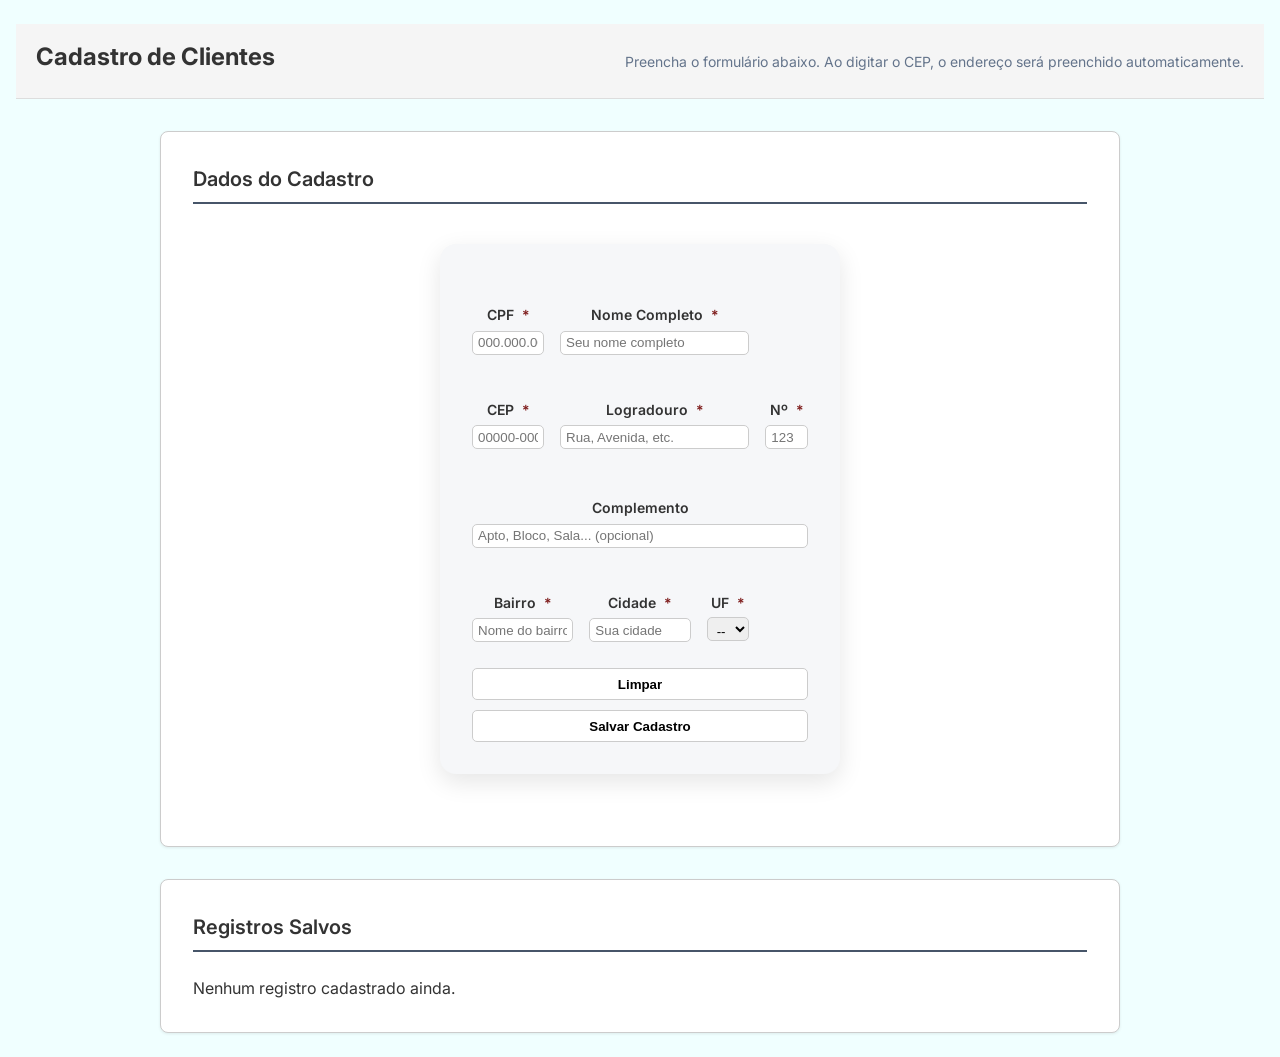
==== cep.html @ c07da48b "feat: add consolidated CSS styles, loading animation, and initial .gitignore for JavaScript files - " ====
<!DOCTYPE html>
<html lang="pt-BR">

<head>
  <meta charset="UTF-8" />
  <meta name="viewport" content="width=device-width, initial-scale=1.0" />
  <meta name="description"
    content="Formulário de cadastro com busca de CEP via API ViaCEP e armazenamento no LocalStorage" />
  <title>Aula 07 — Formulário com CEP</title>

  <link rel="preconnect" href="https://fonts.googleapis.com" />
  <link href="https://fonts.googleapis.com/css2?family=Inter:wght@400;600;700&display=swap" rel="stylesheet" />
  <link rel="stylesheet" href="css/styles.css" />

</head>

<body>

  <header class="page-header">
    <h1>Cadastro de Clientes</h1>
    <p>Preencha o formulário abaixo. Ao digitar o CEP, o endereço será preenchido automaticamente.</p>
  </header>

  <main class="container">
    <section class="form-section">
      <h2>Dados do Cadastro</h2>

      <form id="formRegister" novalidate>

        <!-- LINHA 1: CPF e Nome -->
        <div class="form-row">

          <div class="form-group form-group--small">
            <label for="cpf">CPF <span class="required">*</span></label>
            <input type="text" id="cpf" name="cpf" placeholder="000.000.000-00" maxlength="14" required />
          </div>

          <div class="form-group form-group--large">
            <label for="nome">Nome Completo <span class="required">*</span></label>
            <input type="text" id="nome" name="nome" placeholder="Seu nome completo" required />
          </div>

        </div>
        <!-- /LINHA 1 -->

        <!-- LINHA 2: CEP + Logradouro + Número -->
        <div class="form-row">

          <div class="form-group form-group--small">
            <label for="cep">CEP <span class="required">*</span></label>
            <input type="text" id="cep" name="cep" placeholder="00000-000" maxlength="9" required />
            <!-- Status da busca do CEP (preenchido pelo JS) -->
            <span id="cepStatus" class="field-status"></span>
          </div>

          <div class="form-group form-group--large">
            <label for="logradouro">Logradouro <span class="required">*</span></label>
            <input type="text" id="logradouro" name="logradouro" placeholder="Rua, Avenida, etc." required />
          </div>

          <div class="form-group form-group--tiny">
            <label for="numero">Nº <span class="required">*</span></label>
            <input type="text" id="numero" name="numero" placeholder="123" required />
          </div>

        </div>
        <!-- /LINHA 2 -->

        <!-- LINHA 3: Complemento -->
        <div class="form-row">

          <div class="form-group form-group--full">
            <label for="complemento">Complemento</label>
            <input type="text" id="complemento" name="complemento" placeholder="Apto, Bloco, Sala... (opcional)" />
          </div>

        </div>
        <!-- /LINHA 3 -->

        <!-- LINHA 4: Bairro, Cidade e Estado -->
        <div class="form-row">

          <div class="form-group">
            <label for="bairro">Bairro <span class="required">*</span></label>
            <input type="text" id="bairro" name="bairro" placeholder="Nome do bairro" required />
          </div>

          <div class="form-group">
            <label for="cidade">Cidade <span class="required">*</span></label>
            <input type="text" id="cidade" name="cidade" placeholder="Sua cidade" required />
          </div>

          <div class="form-group form-group--tiny">
            <label for="estado">UF <span class="required">*</span></label>
            <select id="estado" name="estado" required>
              <option value="">--</option>
              <option value="AC">AC</option>
              <option value="AL">AL</option>
              <option value="AP">AP</option>
              <option value="AM">AM</option>
              <option value="BA">BA</option>
              <option value="CE">CE</option>
              <option value="DF">DF</option>
              <option value="ES">ES</option>
              <option value="GO">GO</option>
              <option value="MA">MA</option>
              <option value="MT">MT</option>
              <option value="MS">MS</option>
              <option value="MG">MG</option>
              <option value="PA">PA</option>
              <option value="PB">PB</option>
              <option value="PR">PR</option>
              <option value="PE">PE</option>
              <option value="PI">PI</option>
              <option value="RJ">RJ</option>
              <option value="RN">RN</option>
              <option value="RS">RS</option>
              <option value="RO">RO</option>
              <option value="RR">RR</option>
              <option value="SC">SC</option>
              <option value="SP">SP</option>
              <option value="SE">SE</option>
              <option value="TO">TO</option>
            </select>
          </div>

        </div>
        <!-- /LINHA 4 -->

        <div class="form-actions">
          <button type="button" id="btnLimpar" class="btn btn--secondary">Limpar</button>
          <button type="submit" id="btnSalvar" class="btn btn--primary">Salvar Cadastro</button>
        </div>

      </form>
    </section>

    <section class="table-section">
      <h2>Registros Salvos</h2>

      <p id="emptyMessage" class="empty-message">
        Nenhum registro cadastrado ainda.
      </p>

      <div class="table-wrapper" id="tableWrapper" hidden>
        <table id="tabelaRegistros">
          <thead>
            <tr>
              <th>CPF</th>
              <th>Nome</th>
              <th>CEP</th>
              <th>Endereço</th>
              <th>Bairro</th>
              <th>Cidade/UF</th>
              <th>Ações</th>
            </tr>
          </thead>

          <tbody id="tableBody">
          </tbody>
        </table>
      </div>

    </section>
  </main>

  <script src="js/app.js"></script>

</body>

</html>
---- css/styles.css ----
/* ================================================================
   STYLES.CSS — Arquivo consolidado com todos os estilos
   ================================================================
   Consolidação de:
   - cep/style.css (Grid system de 8pt, formulário CEP)
   - form/style.css (Estilos IMC)
   - home/style.css (Estilos da página inicial)
   - salary/style.css (Estilos do cálculo de salário)
   ================================================================ */


/* ================================================================
   1. VARIÁVEIS GLOBAIS (Tokens de Design)
   ================================================================ */
:root {
  /* --- Paleta de Cores --- */
  --color-bg:         azure;    /* Fundo da página */
  --color-surface:    white;    /* Fundo dos cards/formulário */
  --color-border:     #ccc;     /* Bordas dos inputs */
  --color-primary:    #475569;  /* Azul principal */
  --color-primary-dk: #334155;  /* Azul escuro (hover) */
  --color-danger:     #7f1d1d;  /* Vermelho para exclusão */
  --color-danger-dk:  #5f1616;  /* Vermelho escuro (hover) */
  --color-text:       #333;     /* Texto principal */
  --color-muted:      #64748b;  /* Texto secundário/placeholder */
  --color-required:   #7f1d1d;  /* Asterisco de campo obrigatório */
  --color-success:    #3f5f4a;  /* Verde para feedback positivo */
  --color-warning:    #8a6d3b;  /* Amarelo para avisos */

  /* --- Tipografia --- */
  --font-family:      'Inter', 'Georgia', 'Times New Roman', sans-serif;
  --font-size-sm:     0.875rem;  /* 14px */
  --font-size-md:     1rem;       /* 16px */
  --font-size-lg:     1.25rem;    /* 20px */
  --font-size-xl:     1.5rem;     /* 24px */

  /* --- Espaçamentos (8pt Grid) --- */
  --space-1: 4px;     /* 0.5 × 8 */
  --space-2: 8px;     /* 1  × 8 */
  --space-3: 16px;    /* 2  × 8 */
  --space-4: 24px;    /* 3  × 8 */
  --space-5: 32px;    /* 4  × 8 */
  --space-6: 48px;    /* 6  × 8 */
  --space-7: 64px;    /* 8  × 8 */

  /* --- Bordas e Sombras --- */
  --radius:     8px;
  --radius-sm:  4px;
  --shadow-sm:  0 1px 3px rgba(0, 0, 0, 0.08);
  --shadow-md:  0 4px 12px rgba(0, 0, 0, 0.10);
}


/* ================================================================
   2. RESET & BASE
   Normaliza estilos diferentes entre navegadores
   ================================================================ */
*,
*::before,
*::after {
  box-sizing: border-box;
  margin: 0;
  padding: 0;
}

body {
  font-family: var(--font-family);
  font-size: var(--font-size-md);
  color: var(--color-text);
  background-color: var(--color-bg);
  padding: var(--space-4) var(--space-3);
  line-height: 1.5;
}

a {
  text-decoration: none;
  color: inherit;
}


/* ================================================================
   3. HEADER & NAVEGAÇÃO
   ================================================================ */
header {
  background: whitesmoke;
  color: #333;
  padding: 15px 20px;
  display: flex;
  justify-content: space-between;
  align-items: center;
  border-bottom: 1px solid #ddd;
}

.btnHeader {
  display: flex;
  align-items: center;
  gap: 20px;
}

.btnHeader a {
  margin-left: 15px;
  font-weight: bold;
}

.btnHeader a:hover {
  text-decoration: underline;
}

nav {
  display: flex;
  align-items: center;
  gap: 20px;
}

nav a {
  margin-left: 15px;
  font-weight: bold;
}

nav a:hover {
  text-decoration: underline;
}


/* ================================================================
   4. LAYOUT — Estrutura da Página
   ================================================================ */

.page-header {
  text-align: center;
  margin-bottom: var(--space-5);
}

.page-header h1 {
  font-size: var(--font-size-xl);
  font-weight: 700;
  color: var(--color-text);
  margin-bottom: var(--space-2);
}

.page-header p {
  color: var(--color-muted);
  font-size: var(--font-size-sm);
}

.introduction {
  background-color: transparent;
  border-bottom: 1px solid #e5e7eb;
  color: #333;
  padding: 60px 20px;
  text-align: center;
}

.container {
  max-width: 960px;
  margin: 0 auto;
  display: flex;
  flex-direction: column;
  gap: var(--space-5);
}


/* ================================================================
   5. CARDS / SEÇÕES
   ================================================================ */
.form-section,
.table-section,
.card {
  background-color: var(--color-surface);
  border: 1px solid var(--color-border);
  border-radius: var(--radius);
  box-shadow: var(--shadow-sm);
  padding: var(--space-5);
}

.card {
  flex: 1;
  min-width: 250px;
  transition: transform 0.2s ease, box-shadow 0.2s ease;
}

.card:hover {
  transform: translateY(-4px) scale(1.01);
  box-shadow: 0 8px 20px rgba(0, 0, 0, 0.08);
}

.cards {
  display: flex;
  gap: 20px;
  flex-wrap: wrap;
}

.form-section h2,
.table-section h2 {
  font-size: var(--font-size-lg);
  font-weight: 600;
  margin-bottom: var(--space-4);
  padding-bottom: var(--space-2);
  border-bottom: 2px solid var(--color-primary);
}


/* ================================================================
   6. FORMULÁRIO — Grid de Colunas
   ================================================================ */
form {
  text-align: center;
}

.form-row {
  display: grid;
  grid-template-columns: repeat(12, 1fr);
  gap: var(--space-3);
  margin-bottom: var(--space-3);
}

.form-group {
  grid-column: span 4;
}

.form-group--tiny {
  grid-column: span 2;
}

.form-group--small {
  grid-column: span 3;
}

.form-group--large {
  grid-column: span 7;
}

.form-group--full {
  grid-column: span 12;
}


/* ================================================================
   7. CAMPOS DE INPUT (label + input/select)
   ================================================================ */
.form-group label,
label {
  display: block;
  font-size: var(--font-size-sm);
  font-weight: 600;
  color: var(--color-text);
  margin-bottom: var(--space-1);
  margin-top: 28px;
}

.required {
  color: var(--color-required);
  margin-left: var(--space-1);
}

input,
select {
  width: 100%;
  height: 24px;
  border: solid 1px var(--color-border);
  border-radius: 5px;
  padding: 5px;
}

input:hover,
select:hover {
  background-color: whitesmoke;
}

input[type="number"],
input[type="date"] {
  height: 30px;
}


/* ================================================================
   8. BOTÕES
   ================================================================ */
button {
  background-color: white;
  border-radius: 5px;
  border: solid 1px var(--color-border);
  margin-top: 10px;
  width: 100%;
  height: 32px;
  cursor: pointer;
  font-weight: 600;
  transition: background-color 0.2s ease;
}

button:hover {
  background-color: whitesmoke;
}

#btn {
  width: 5%;
  height: 24px;
  display: block;
  margin-top: 0;
}

.buttons {
  display: flex;
  flex-direction: column;
  align-items: center;
  margin: 10px;
}

.buttons button {
  width: 100%;
}


/* ================================================================
   9. FORMULÁRIOS ESPECÍFICOS
   ================================================================ */

#formIMC,
#formSalary,
#formRegister {
  background-color: #F6F7F9;
  padding: 32px;
  border-radius: 16px;
  box-shadow: 0 8px 24px rgba(0, 0, 0, 0.1);
  max-width: 400px;
  display: flex;
  flex-direction: column;
  margin: 40px auto;
}

#result {
  background-color: #F6F7F9;
  padding: 32px;
  border-radius: 16px;
  box-shadow: 0 8px 24px rgba(0, 0, 0, 0.1);
  max-width: 400px;
  display: none;
  flex-direction: column;
  margin: 40px auto;
}


/* ================================================================
   10. CAMPO DE STATUS (CEP)
   ================================================================ */
.field-status {
  display: block;
  font-size: var(--font-size-sm);
  margin-top: var(--space-1);
  font-weight: 500;
}


/* ================================================================
   11. RESPONSIVIDADE
   ================================================================ */
@media (max-width: 768px) {
  .cards {
    flex-direction: column;
  }

  .card {
    min-width: 100%;
  }

  .form-row {
    grid-template-columns: repeat(6, 1fr);
  }

  .form-group {
    grid-column: span 6;
  }

  .form-group--tiny {
    grid-column: span 2;
  }

  .form-group--small {
    grid-column: span 3;
  }

  .form-group--large {
    grid-column: span 6;
  }

  .form-group--full {
    grid-column: span 6;
  }

  #formIMC,
  #formSalary,
  #formRegister {
    max-width: 100%;
  }

  .introduction {
    padding: 40px 20px;
  }
}

@media (max-width: 480px) {
  header {
    flex-direction: column;
    gap: 15px;
  }

  .btnHeader,
  nav {
    flex-direction: column;
    gap: 10px;
    width: 100%;
  }

  .form-row {
    grid-template-columns: 1fr;
  }

  .form-group,
  .form-group--tiny,
  .form-group--small,
  .form-group--large,
  .form-group--full {
    grid-column: span 1;
  }

  input,
  select,
  button {
    height: auto;
    padding: 10px;
  }
}
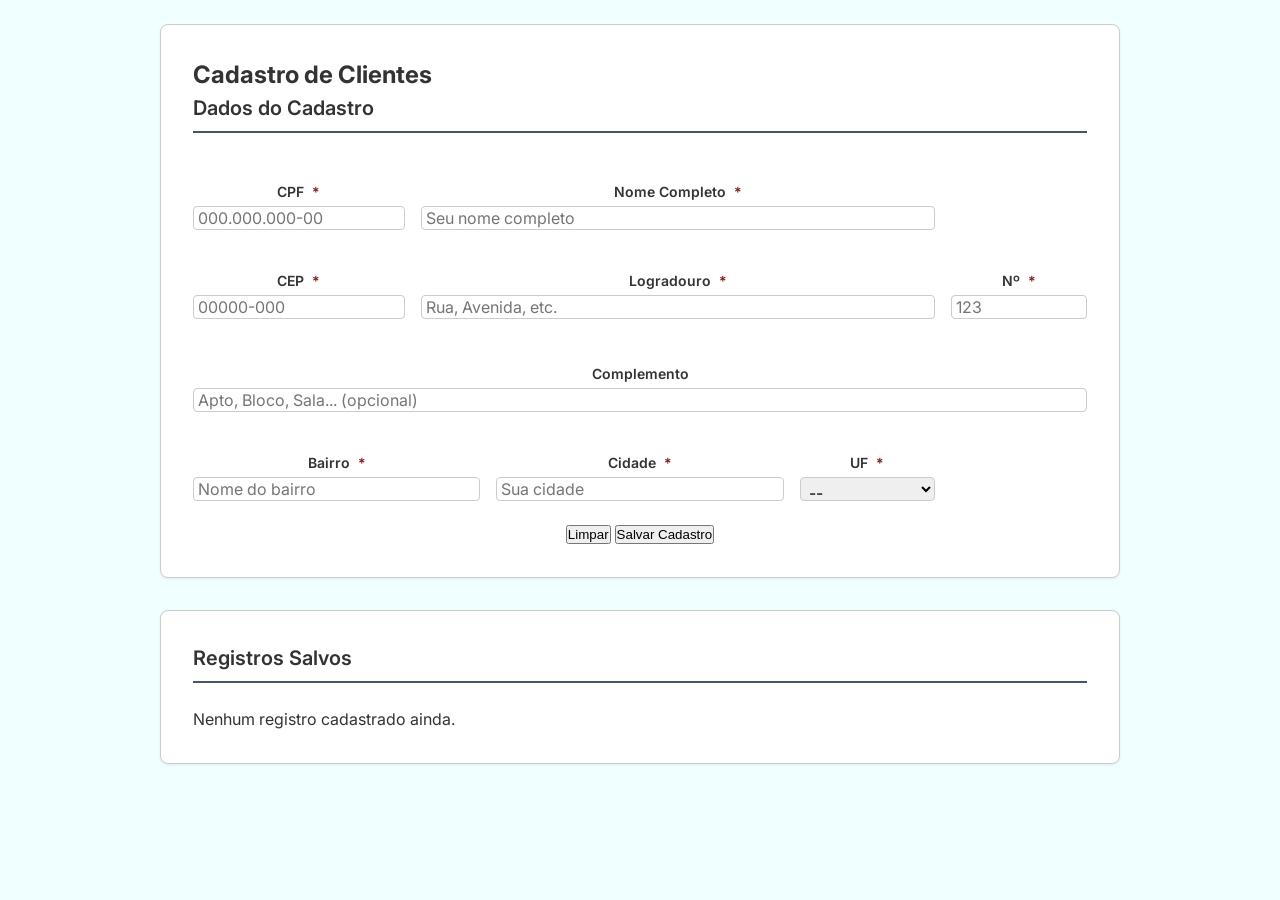
==== commit 0c5a52bb: "refactor: renomeia IDs e classes para maior clareza; ajusta estilos e estrutura do formulário" ====
--- a/cep.html
+++ b/cep.html
@@ -16,28 +16,24 @@
 
 <body>
 
-  <header class="page-header">
-    <h1>Cadastro de Clientes</h1>
-    <p>Preencha o formulário abaixo. Ao digitar o CEP, o endereço será preenchido automaticamente.</p>
-  </header>
-
   <main class="container">
     <section class="form-section">
+      <h1 id="cepTitle">Cadastro de Clientes</h1>
       <h2>Dados do Cadastro</h2>
 
-      <form id="formRegister" novalidate>
+      <form id="registerForm" novalidate>
 
         <!-- LINHA 1: CPF e Nome -->
         <div class="form-row">
 
           <div class="form-group form-group--small">
-            <label for="cpf">CPF <span class="required">*</span></label>
-            <input type="text" id="cpf" name="cpf" placeholder="000.000.000-00" maxlength="14" required />
+            <label for="taxId">CPF <span class="required">*</span></label>
+            <input type="text" id="taxId" name="taxId" placeholder="000.000.000-00" maxlength="14" required />
           </div>
 
           <div class="form-group form-group--large">
-            <label for="nome">Nome Completo <span class="required">*</span></label>
-            <input type="text" id="nome" name="nome" placeholder="Seu nome completo" required />
+            <label for="fullName">Nome Completo <span class="required">*</span></label>
+            <input type="text" id="fullName" name="fullName" placeholder="Seu nome completo" required />
           </div>
 
         </div>
@@ -47,20 +43,20 @@
         <div class="form-row">
 
           <div class="form-group form-group--small">
-            <label for="cep">CEP <span class="required">*</span></label>
-            <input type="text" id="cep" name="cep" placeholder="00000-000" maxlength="9" required />
+            <label for="postalCode">CEP <span class="required">*</span></label>
+            <input type="text" id="postalCode" name="postalCode" placeholder="00000-000" maxlength="9" required />
             <!-- Status da busca do CEP (preenchido pelo JS) -->
-            <span id="cepStatus" class="field-status"></span>
+            <span id="zipStatus" class="field-status"></span>
           </div>
 
           <div class="form-group form-group--large">
-            <label for="logradouro">Logradouro <span class="required">*</span></label>
-            <input type="text" id="logradouro" name="logradouro" placeholder="Rua, Avenida, etc." required />
+            <label for="street">Logradouro <span class="required">*</span></label>
+            <input type="text" id="street" name="street" placeholder="Rua, Avenida, etc." required />
           </div>
 
           <div class="form-group form-group--tiny">
-            <label for="numero">Nº <span class="required">*</span></label>
-            <input type="text" id="numero" name="numero" placeholder="123" required />
+            <label for="addressNumber">Nº <span class="required">*</span></label>
+            <input type="text" id="addressNumber" name="addressNumber" placeholder="123" required />
           </div>
 
         </div>
@@ -81,18 +77,18 @@
         <div class="form-row">
 
           <div class="form-group">
-            <label for="bairro">Bairro <span class="required">*</span></label>
-            <input type="text" id="bairro" name="bairro" placeholder="Nome do bairro" required />
+            <label for="neighborhood">Bairro <span class="required">*</span></label>
+            <input type="text" id="neighborhood" name="neighborhood" placeholder="Nome do bairro" required />
           </div>
 
           <div class="form-group">
-            <label for="cidade">Cidade <span class="required">*</span></label>
-            <input type="text" id="cidade" name="cidade" placeholder="Sua cidade" required />
+            <label for="city">Cidade <span class="required">*</span></label>
+            <input type="text" id="city" name="city" placeholder="Sua cidade" required />
           </div>
 
           <div class="form-group form-group--tiny">
-            <label for="estado">UF <span class="required">*</span></label>
-            <select id="estado" name="estado" required>
+            <label for="state">UF <span class="required">*</span></label>
+            <select id="state" name="state" required>
               <option value="">--</option>
               <option value="AC">AC</option>
               <option value="AL">AL</option>
@@ -128,8 +124,8 @@
         <!-- /LINHA 4 -->
 
         <div class="form-actions">
-          <button type="button" id="btnLimpar" class="btn btn--secondary">Limpar</button>
-          <button type="submit" id="btnSalvar" class="btn btn--primary">Salvar Cadastro</button>
+          <button type="button" id="resetButton" class="btn btn--secondary">Limpar</button>
+          <button type="submit" id="saveButton" class="btn btn--primary">Salvar Cadastro</button>
         </div>
 
       </form>
@@ -143,7 +139,7 @@
       </p>
 
       <div class="table-wrapper" id="tableWrapper" hidden>
-        <table id="tabelaRegistros">
+        <table id="recordsTable">
           <thead>
             <tr>
               <th>CPF</th>
--- a/css/styles.css
+++ b/css/styles.css
@@ -82,24 +82,24 @@
    3. HEADER & NAVEGAÇÃO
    ================================================================ */
 header {
-  background: whitesmoke;
-  color: #333;
-  padding: 15px 20px;
+  background: var(--color-surface);
+  color: var(--color-text);
+  padding: var(--space-2) var(--space-3);
   display: flex;
   justify-content: space-between;
   align-items: center;
-  border-bottom: 1px solid #ddd;
+  border-bottom: 1px solid var(--color-border);
 }
 
 .btnHeader {
   display: flex;
   align-items: center;
-  gap: 20px;
+  gap: var(--space-3);
 }
 
 .btnHeader a {
-  margin-left: 15px;
-  font-weight: bold;
+  margin-left: var(--space-2);
+  font-weight: 600;
 }
 
 .btnHeader a:hover {
@@ -109,12 +109,12 @@
 nav {
   display: flex;
   align-items: center;
-  gap: 20px;
+  gap: var(--space-3);
 }
 
 nav a {
-  margin-left: 15px;
-  font-weight: bold;
+  margin-left: var(--space-2);
+  font-weight: 600;
 }
 
 nav a:hover {
@@ -145,9 +145,9 @@
 
 .introduction {
   background-color: transparent;
-  border-bottom: 1px solid #e5e7eb;
-  color: #333;
-  padding: 60px 20px;
+  border-bottom: 1px solid var(--color-border);
+  color: var(--color-text);
+  padding: var(--space-7) var(--space-3);
   text-align: center;
 }
 
@@ -186,7 +186,7 @@
 
 .cards {
   display: flex;
-  gap: 20px;
+  gap: var(--space-3);
   flex-wrap: wrap;
 }
 
@@ -245,7 +245,7 @@
   font-weight: 600;
   color: var(--color-text);
   margin-bottom: var(--space-1);
-  margin-top: 28px;
+  margin-top: var(--space-4);
 }
 
 .required {
@@ -256,46 +256,44 @@
 input,
 select {
   width: 100%;
-  height: 24px;
+  height: var(--space-4);
   border: solid 1px var(--color-border);
-  border-radius: 5px;
-  padding: 5px;
+  border-radius: var(--radius-sm);
+  padding: var(--space-1);
+  font-family: var(--font-family);
+  font-size: var(--font-size-md);
 }
 
 input:hover,
 select:hover {
-  background-color: whitesmoke;
-}
-
-input[type="number"],
-input[type="date"] {
-  height: 30px;
-}
-
+  background-color: var(--color-surface);
+}
 
 /* ================================================================
    8. BOTÕES
-   ================================================================ */
-button {
-  background-color: white;
-  border-radius: 5px;
+   =================
+*/
+.btnHeader {
+  background-color: var(--color-primary);
+  border-radius: var(--radius-sm);
   border: solid 1px var(--color-border);
-  margin-top: 10px;
-  width: 100%;
-  height: 32px;
+  margin-top: var(--space-2);
+  padding: var(--space-1);
   cursor: pointer;
   font-weight: 600;
-  transition: background-color 0.2s ease;
+  font-family: var(--font-family);
+  font-size: var(--font-size-md);
+  transition: background-color 0.2s ease, transform 0.2s ease;
 }
 
 button:hover {
-  background-color: whitesmoke;
+  background-color: var(--color-primary-dk);
+  color: white;
 }
 
 #btn {
-  width: 5%;
-  height: 24px;
-  display: block;
+  width: auto;
+  padding: var(--space-2) var(--space-3);
   margin-top: 0;
 }
 
@@ -303,11 +301,14 @@
   display: flex;
   flex-direction: column;
   align-items: center;
+  gap: var(--space-2);
+  margin: var(--space-2) 0;
+  align-items: center;
   margin: 10px;
 }
 
 .buttons button {
-  width: 100%;
+  width: 106%;
 }
 
 
@@ -316,25 +317,28 @@
    ================================================================ */
 
 #formIMC,
-#formSalary,
-#formRegister {
-  background-color: #F6F7F9;
-  padding: 32px;
-  border-radius: 16px;
-  box-shadow: 0 8px 24px rgba(0, 0, 0, 0.1);
+#formSalary {
+  background-color: var(--color-surface);
+  padding: var(--space-5);
+  border-radius: var(--radius);
+  box-shadow: var(--shadow-md);
+  border: 1px solid var(--color-border);
   max-width: 400px;
   display: flex;
   flex-direction: column;
-  margin: 40px auto;
+  margin: var(--space-6) auto;
 }
 
 #result {
-  background-color: #F6F7F9;
-  padding: 32px;
-  border-radius: 16px;
-  box-shadow: 0 8px 24px rgba(0, 0, 0, 0.1);
+  background-color: var(--color-surface);
+  padding: var(--space-5);
+  border-radius: var(--radius);
+  box-shadow: var(--shadow-md);
+  border: 1px solid var(--color-border);
   max-width: 400px;
   display: none;
+  flex-direction: column;
+  margin: var(--space-6)e;
   flex-direction: column;
   margin: 40px auto;
 }
@@ -394,7 +398,7 @@
   }
 
   .introduction {
-    padding: 40px 20px;
+    padding: var(--space-6) var(--space-3);
   }
 }
 
@@ -406,6 +410,7 @@
 
   .btnHeader,
   nav {
+    padding: var(--space-2);
     flex-direction: column;
     gap: 10px;
     width: 100%;
